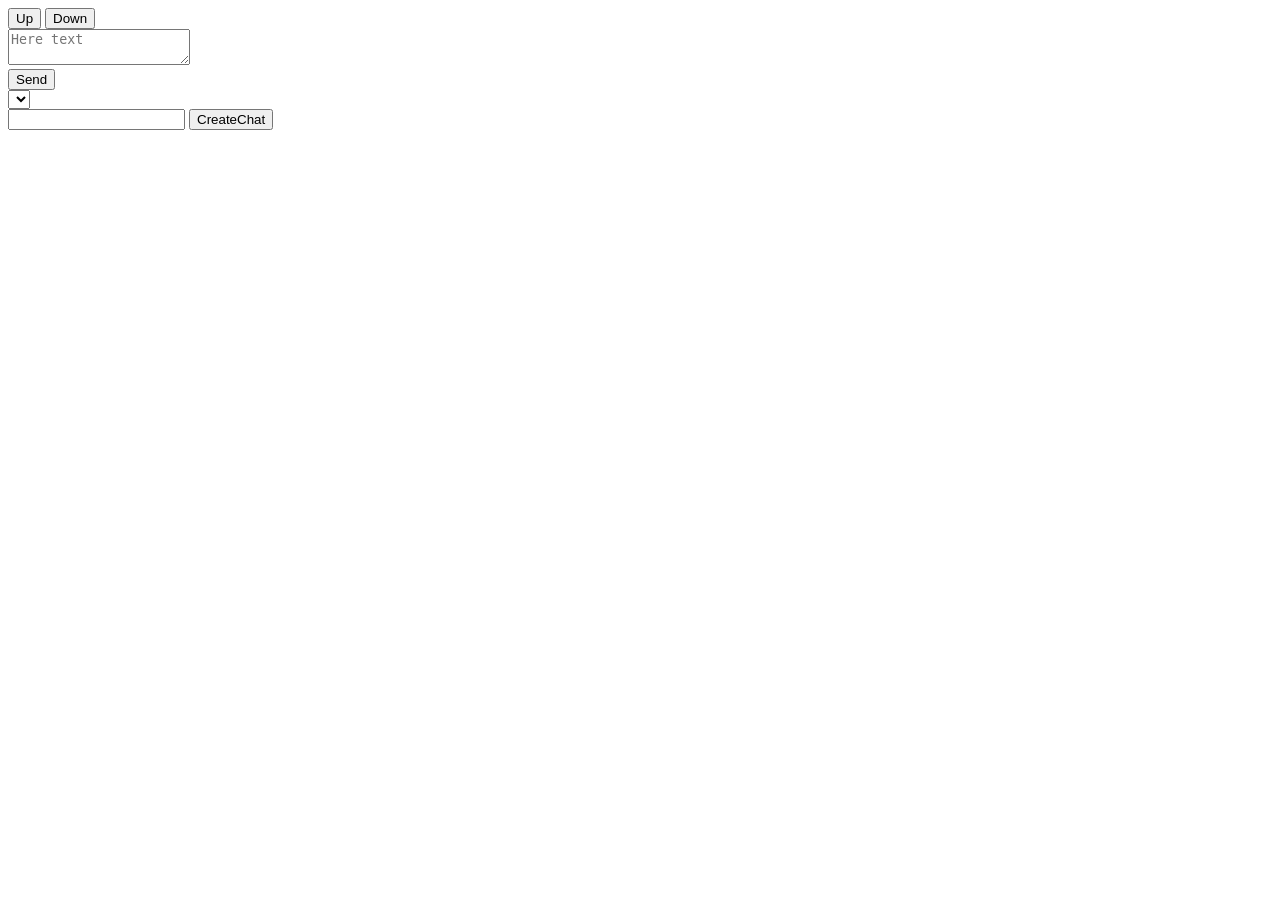
==== frontend/messenger/index.html @ 5aaeeb13 "Added full chats" ====
<!DOCTYPE html>
<html>
<head>
	<meta charset="utf-8">
	<title>AlgMsg | v0.1.0 HackerBuilds</title>
</head>
<body>
	<div>
		<button id="up">Up</button>
		<button id="down">Down</button>
		<br>
		<div id="answer"></div>
		<textarea id="message" placeholder="Here text"></textarea><br>
		<button id="send">Send</button>
		<br>
		<select id="chats">
			<!-- <option value="0">Chat0</option> -->
			<!-- <option value="1">Chat1</option> -->
			<!-- <option value="2">Chat2</option> -->
		</select>
		<br>
		<input type="text" name="chatname" id="chatname">
		<button id="createchat">CreateChat</button>
	</div>
	<script type="text/javascript" src="main.js"></script>
</body>
</html>
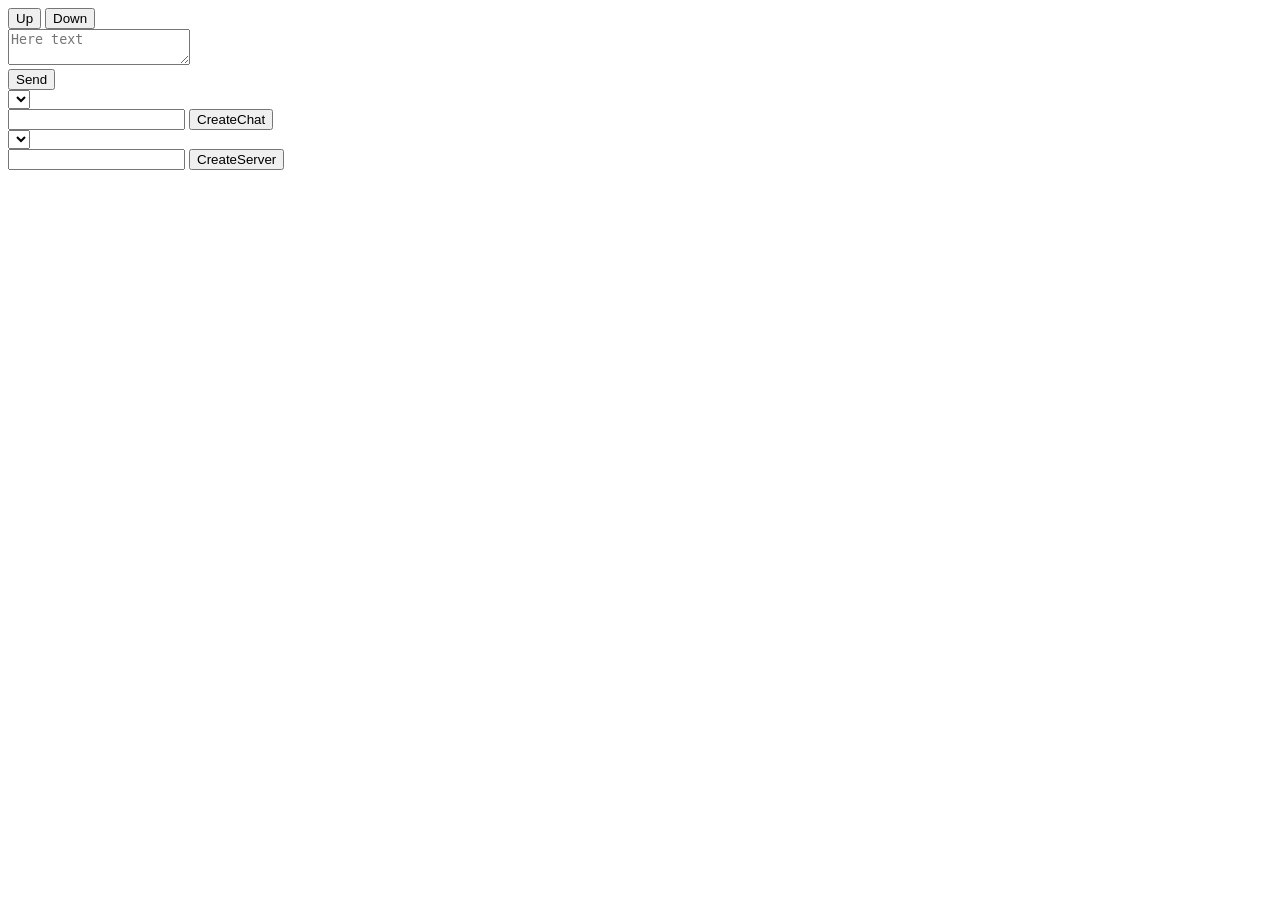
==== commit 5d0f464e: "Added full servers" ====
--- a/frontend/messenger/index.html
+++ b/frontend/messenger/index.html
@@ -2,7 +2,7 @@
 <html>
 <head>
 	<meta charset="utf-8">
-	<title>AlgMsg | v0.1.0 HackerBuilds</title>
+	<title>AlgMsg | v0.2.0 HackerBuilds</title>
 </head>
 <body>
 	<div>
@@ -20,7 +20,15 @@
 		</select>
 		<br>
 		<input type="text" name="chatname" id="chatname">
-		<button id="createchat">CreateChat</button>
+		<button id="createchat">CreateChat</button><br>
+		<select id="servers">
+			<!-- <option value="0">Chat0</option> -->
+			<!-- <option value="1">Chat1</option> -->
+			<!-- <option value="2">Chat2</option> -->
+		</select>
+		<br>
+		<input type="text" name="servname" id="servname">
+		<button id="createserver">CreateServer</button><br>
 	</div>
 	<script type="text/javascript" src="main.js"></script>
 </body>
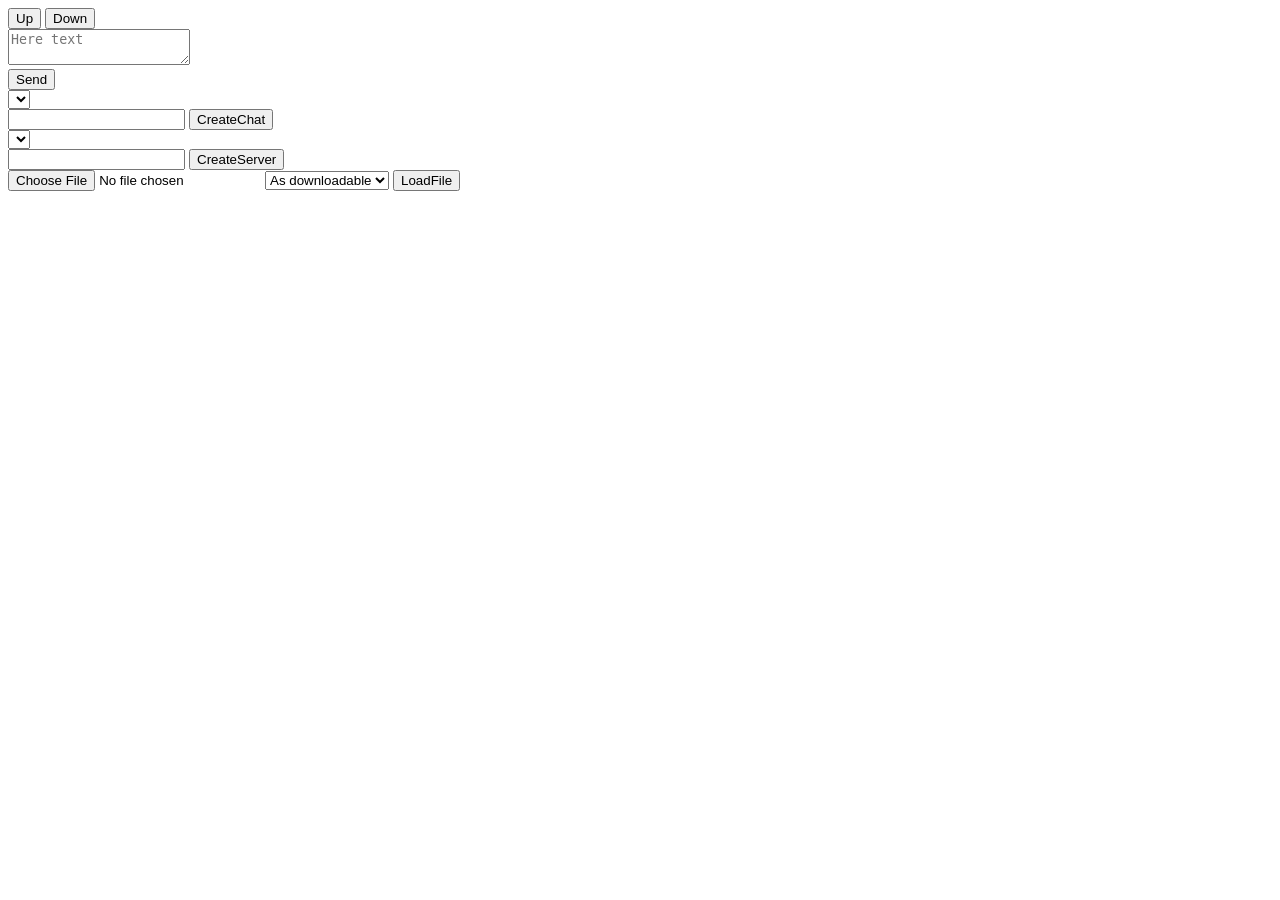
==== commit eb424b19: "Added file sending support" ====
--- a/frontend/messenger/index.html
+++ b/frontend/messenger/index.html
@@ -30,6 +30,15 @@
 		<input type="text" name="servname" id="servname">
 		<button id="createserver">CreateServer</button><br>
 	</div>
+	<input type="file" name="file" id="fila">
+	<select id="filetype">
+		<option value="down">As downloadable</option>
+		<option value="img">As image</option>
+		<option value="msc">As music</option>
+		<option value="vid">As video</option>
+	</select>
+	<button id="loadfilebut">LoadFile</button>
+	<pre id="fileout"></pre>
 	<script type="text/javascript" src="main.js"></script>
 </body>
 </html>
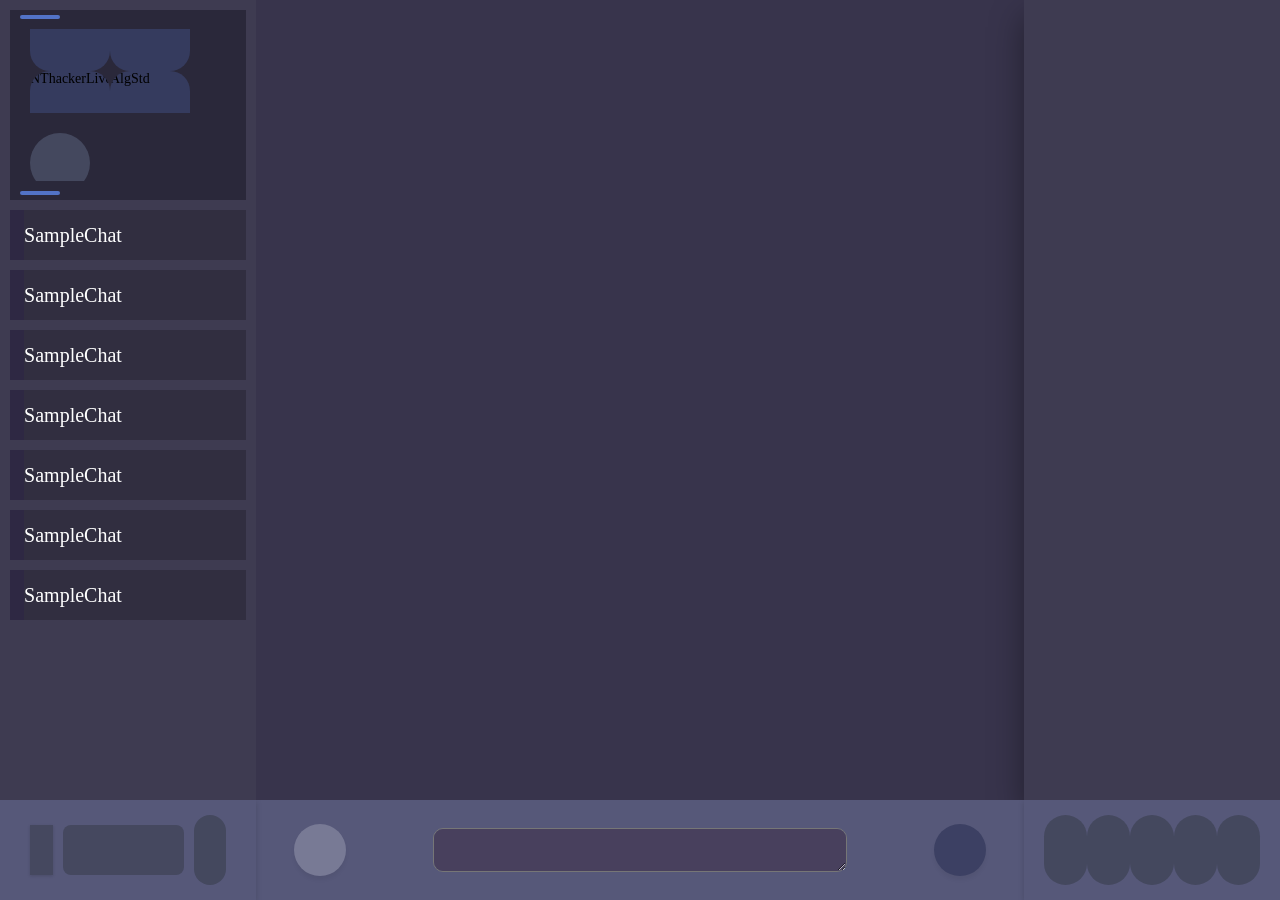
==== commit 910ad168: "DesignTest raise 1" ====
--- a/frontend/messenger/index.html
+++ b/frontend/messenger/index.html
@@ -2,9 +2,152 @@
 <html>
 <head>
 	<meta charset="utf-8">
-	<title>AlgMsg | v0.2.0 HackerBuilds</title>
+	<title>AlgMsg | v0.3.0 HackerBuilds</title>
+	<link href="../main.css" rel="stylesheet">
 </head>
 <body>
+	<div class="cont">
+		<div class="desktop">
+			<div class="left-panel">
+				<div class="servers-panel">
+					<div class="v23_26">
+						
+					</div>
+					<div class="servers">
+						<div class="v21_2">
+							LocalServ
+						</div>
+						<div class="v21_2">
+							First
+						</div>
+						<div class="v21_2">
+							Second
+						</div>
+						<div class="v21_2">
+							Third
+						</div>
+						<div class="v21_2">
+							NThackerLive
+						</div>
+						<div class="v21_2">
+							AlgStd
+						</div>
+						<div class="v21_2">
+							TheAngleCommunity
+						</div>
+					</div>
+					<div class="friends">
+						<div class="v22_18">
+
+						</div>
+					</div>
+					<div class="v23_27">
+
+					</div>
+				</div>
+				<div class="chats">
+					<div class="chat-item">
+						<div class="chat-left">
+
+						</div>
+						<div class="chat-name">SampleChat</div>
+					</div>
+					<div class="chat-item">
+						<div class="chat-left">
+
+						</div>
+						<div class="chat-name">SampleChat</div>
+					</div>
+					<div class="chat-item">
+						<div class="chat-left">
+
+						</div>
+						<div class="chat-name">SampleChat</div>
+					</div>
+					<div class="chat-item">
+						<div class="chat-left">
+
+						</div>
+						<div class="chat-name">SampleChat</div>
+					</div>
+					<div class="chat-item">
+						<div class="chat-left">
+
+						</div>
+						<div class="chat-name">SampleChat</div>
+					</div>
+					<div class="chat-item">
+						<div class="chat-left">
+
+						</div>
+						<div class="chat-name">SampleChat</div>
+					</div>
+					<div class="chat-item">
+						<div class="chat-left">
+
+						</div>
+						<div class="chat-name">SampleChat</div>
+					</div>
+				</div>
+			</div>
+			<div class="background-panel">
+				<div class="answer-panel">
+				
+				</div>
+			</div>
+			<div class="right-panel">
+				
+			</div>
+		</div>
+		<div class="message-send">
+			<div class="profile-left">
+				<div class="v28_67">
+
+				</div>
+				<div class="v33_4">
+
+				</div>
+				<div class="v33_2">
+
+				</div>
+			</div>
+			<div class="message-bar">
+				<div class="v8_4">
+
+				</div>
+				<textarea class="v33_11 input-panel"></textarea>
+				<div class="button">
+
+				</div>
+			</div>
+			<div class="message-right-panel">
+				<div class="v32_4">
+
+				</div>
+				<div class="v32_6">
+
+				</div>
+				<div class="v32_8">
+
+				</div>
+				<div class="v32_10">
+
+				</div>
+				<div class="v32_12">
+
+				</div>
+			</div>
+		</div>
+	</div>
+
+
+
+
+
+
+
+
+	<!-- 
 	<div>
 		<button id="up">Up</button>
 		<button id="down">Down</button>
@@ -14,17 +157,12 @@
 		<button id="send">Send</button>
 		<br>
 		<select id="chats">
-			<!-- <option value="0">Chat0</option> -->
-			<!-- <option value="1">Chat1</option> -->
-			<!-- <option value="2">Chat2</option> -->
 		</select>
 		<br>
 		<input type="text" name="chatname" id="chatname">
 		<button id="createchat">CreateChat</button><br>
 		<select id="servers">
-			<!-- <option value="0">Chat0</option> -->
-			<!-- <option value="1">Chat1</option> -->
-			<!-- <option value="2">Chat2</option> -->
+			<option value="2">Chat2</option>
 		</select>
 		<br>
 		<input type="text" name="servname" id="servname">
@@ -39,6 +177,9 @@
 	</select>
 	<button id="loadfilebut">LoadFile</button>
 	<pre id="fileout"></pre>
-	<script type="text/javascript" src="main.js"></script>
+	<script type="text/javascript" src="../markdown.js"></script>
+	<script type="text/javascript" src="../cookie.js"></script>
+	<script type="text/javascript" src="main.js"></script> 
+	-->
 </body>
 </html>
--- a/frontend/main.css
+++ b/frontend/main.css
@@ -0,0 +1,656 @@
+* {
+  box-sizing: border-box;
+  /*margin: 0px !important;*/
+  position: static !important;
+}
+html, body {
+  font-size: 14px;
+  height: 100% !important;
+  margin: 0px;
+}
+.cont {
+  width: 100%;
+  height: 100% !important;
+  background: rgba(62,59,80,1);
+  opacity: 1;
+  position: absolute;
+  top: 0px;
+  left: 0px;
+  overflow: hidden;
+}
+.desktop {
+  width: 100%;
+  height: calc(100% - 100px);
+  background: url("../images/v15_2.png");
+  background-repeat: no-repeat;
+  background-position: center center;
+  background-size: cover;
+  opacity: 1;
+  overflow: hidden;
+
+  display: flex;
+  flex-direction: row;
+  flex-wrap: nowrap;
+
+}
+.background-panel {
+  width: 60%;
+  height: 100% !important;
+  background: rgba(56,52,76,1);
+  padding: 10px 10px;
+  /*margin: 10px;*/
+  opacity: 1;
+  position: absolute;
+  top: 0px;
+  left: 0px;
+  overflow-y: scroll;
+}
+.right-panel {
+  width: 20%;
+  height: 100% !important;
+  background: rgba(62,59,81,1);
+  opacity: 1;
+  position: absolute;
+  top: 0px;
+  right: 0px;
+  box-shadow: 0px 16px 32px rgba(0.0470588244497776, 0.0470588244497776, 0.05098039284348488, 0.4000000059604645);
+  overflow: hidden;
+}
+.left-panel {
+  width: 20%;
+  height: 100% !important;
+  background: rgba(62,59,81,1);
+  /*margin: 10px;*/
+  opacity: 1;
+  position: absolute;
+  top: 0px;
+  left: 0px;
+  box-shadow: 0px 16px 32px rgba(0.0470588244497776, 0.0470588244497776, 0.05098039284348488, 0.4000000059604645);
+  overflow: hidden;
+}
+
+.answer-panel {
+  width: 100%;
+  color: white;
+  font-family: "Segoe UI";
+  font-size: 30px;
+  height: 100%;
+}
+
+.servers-panel {
+  width: calc(100% - 20px);
+  height: 190px;
+  background: rgba(42,40,58,1);
+  padding: 5px 10px;
+  margin: 10px;
+  opacity: 1;
+  position: relative;
+  top: 0px;
+  left: 0px;
+  overflow: hidden;
+  display: flex;
+  flex-direction: column;
+}
+.v23_26 {
+  width: 40px;
+  height: 5px;
+  background: rgba(82,115,199,1);
+  opacity: 1;
+  position: absolute;
+  top: 5px;
+  left: 10px;
+  border-top-left-radius: 2px;
+  border-top-right-radius: 2px;
+  border-bottom-left-radius: 2px;
+  border-bottom-right-radius: 2px;
+  overflow: hidden;
+}
+.servers {
+  min-width: calc(100% - 20px);
+  height: 105px;
+  background: url("../images/v21_11.png");
+  background-repeat: no-repeat;
+  background-position: center center;
+  background-size: cover;
+  margin: 10px;
+  opacity: 1;
+  display: flex;
+  flex-direction: row;
+  align-content: center;
+  align-items: center;
+  overflow-x: scroll;
+  overflow-y: hidden;
+  flex-wrap: wrap;
+  flex-grow: inherit;
+  flex-basis: inherit;
+
+}
+.v21_2 {
+  width: 80px;
+  height: 80px;
+  background: rgba(53,59,94,1);
+  opacity: 1;
+  position: relative;
+  top: 0px;
+  left: 0px;
+  border-top-left-radius: 20px;
+  border-top-right-radius: 20px;
+  border-bottom-left-radius: 20px;
+  border-bottom-right-radius: 20px;
+  overflow: hidden;
+}
+.v21_3 {
+  width: 80px;
+  height: 80px;
+  background: rgba(53,59,94,1);
+  opacity: 1;
+  position: absolute;
+  top: 0px;
+  left: 64px;
+  border-top-left-radius: 20px;
+  border-top-right-radius: 20px;
+  border-bottom-left-radius: 20px;
+  border-bottom-right-radius: 20px;
+  overflow: hidden;
+}
+.v21_5 {
+  width: 80px;
+  height: 80px;
+  background: rgba(53,59,94,1);
+  opacity: 1;
+  position: absolute;
+  top: 0px;
+  left: 26px;
+  border-top-left-radius: 20px;
+  border-top-right-radius: 20px;
+  border-bottom-left-radius: 20px;
+  border-bottom-right-radius: 20px;
+  overflow: hidden;
+}
+.v21_7 {
+  width: 80px;
+  height: 80px;
+  background: rgba(53,59,94,1);
+  opacity: 1;
+  position: absolute;
+  top: 0px;
+  left: 116px;
+  border-top-left-radius: 20px;
+  border-top-right-radius: 20px;
+  border-bottom-left-radius: 20px;
+  border-bottom-right-radius: 20px;
+  overflow: hidden;
+}
+.v21_9 {
+  width: 80px;
+  height: 80px;
+  background: rgba(53,59,94,1);
+  opacity: 1;
+  position: absolute;
+  top: 0px;
+  left: 206px;
+  border-top-left-radius: 20px;
+  border-top-right-radius: 20px;
+  border-bottom-left-radius: 20px;
+  border-bottom-right-radius: 20px;
+  overflow: hidden;
+}
+.friends {
+  width: calc(100% - 20px);
+  height: 60px;
+  background: url("../images/v22_17.png");
+  background-repeat: no-repeat;
+  background-position: center center;
+  background-size: cover;
+  margin: 10px;
+  opacity: 1;
+  position: absolute;
+  top: 110px;
+  left: 10px;
+  overflow: hidden;
+}
+.v22_18 {
+  width: 60px;
+  height: 60px;
+  background: rgba(68,72,94,1);
+  opacity: 1;
+  position: relative;
+  top: 0px;
+  left: 0px;
+  border-top-left-radius: 30px;
+  border-top-right-radius: 30px;
+  border-bottom-left-radius: 30px;
+  border-bottom-right-radius: 30px;
+  overflow: hidden;
+}
+.v22_19 {
+  width: 60px;
+  height: 60px;
+  background: rgba(68,72,94,1);
+  opacity: 1;
+  position: absolute;
+  top: 0px;
+  left: 70px;
+  border-top-left-radius: 30px;
+  border-top-right-radius: 30px;
+  border-bottom-left-radius: 30px;
+  border-bottom-right-radius: 30px;
+  overflow: hidden;
+}
+.v22_20 {
+  width: 60px;
+  height: 60px;
+  background: rgba(68,72,94,1);
+  opacity: 1;
+  position: absolute;
+  top: 0px;
+  left: 14px;
+  border-top-left-radius: 30px;
+  border-top-right-radius: 30px;
+  border-bottom-left-radius: 30px;
+  border-bottom-right-radius: 30px;
+  overflow: hidden;
+}
+.v22_21 {
+  width: 60px;
+  height: 60px;
+  background: rgba(68,72,94,1);
+  opacity: 1;
+  position: absolute;
+  top: 0px;
+  left: 56px;
+  border-top-left-radius: 30px;
+  border-top-right-radius: 30px;
+  border-bottom-left-radius: 30px;
+  border-bottom-right-radius: 30px;
+  overflow: hidden;
+}
+.v22_22 {
+  width: 60px;
+  height: 60px;
+  background: rgba(68,72,94,1);
+  opacity: 1;
+  position: absolute;
+  top: 0px;
+  left: 126px;
+  border-top-left-radius: 30px;
+  border-top-right-radius: 30px;
+  border-bottom-left-radius: 30px;
+  border-bottom-right-radius: 30px;
+  overflow: hidden;
+}
+.v23_24 {
+  width: 60px;
+  height: 60px;
+  background: rgba(68,72,94,1);
+  opacity: 1;
+  position: absolute;
+  top: 0px;
+  left: 196px;
+  border-top-left-radius: 30px;
+  border-top-right-radius: 30px;
+  border-bottom-left-radius: 30px;
+  border-bottom-right-radius: 30px;
+  overflow: hidden;
+}
+.v27_52 {
+  width: 60px;
+  height: 60px;
+  background: rgba(68,72,94,1);
+  opacity: 1;
+  position: absolute;
+  top: 0px;
+  left: 266px;
+  border-top-left-radius: 30px;
+  border-top-right-radius: 30px;
+  border-bottom-left-radius: 30px;
+  border-bottom-right-radius: 30px;
+  overflow: hidden;
+}
+.v23_27 {
+  width: 40px;
+  height: 5px;
+  background: rgba(82,115,199,1);
+  opacity: 1;
+  position: absolute;
+  top: 180px;
+  left: 10px;
+  border-top-left-radius: 2px;
+  border-top-right-radius: 2px;
+  border-bottom-left-radius: 2px;
+  border-bottom-right-radius: 2px;
+  overflow: hidden;
+}
+.chat-item {
+  width: calc(100% - 20px);
+  height: 50px;
+  background: rgba(49,46,64,1);
+  margin: 10px;
+  opacity: 1;
+  overflow: hidden;
+  color: white;
+  display: flex;
+  flex-direction: row;
+}
+
+.chat-name {
+  display: flex;
+  justify-content: flex-start;
+  align-items: center;
+  align-content: center;
+  width: 100%;
+  font-size: 20px;
+}
+
+.chat-left {
+  width: 15px;
+  height: 50px;
+  background: rgba(46,40,67,1);
+  opacity: 1;
+  position: absolute;
+  top: 0px;
+  left: 0px;
+  overflow: hidden;
+}
+.v25_30 {
+  width: 450px;
+  height: 50px;
+  background: rgba(49,46,64,1);
+  opacity: 1;
+  position: absolute;
+  top: 260px;
+  left: 0px;
+  overflow: hidden;
+}
+.v26_41 {
+  width: 15px;
+  height: 50px;
+  background: rgba(46,40,67,1);
+  opacity: 1;
+  position: absolute;
+  top: 0px;
+  left: 0px;
+  overflow: hidden;
+}
+.v25_32 {
+  width: 450px;
+  height: 50px;
+  background: rgba(49,46,64,1);
+  opacity: 1;
+  position: absolute;
+  top: 320px;
+  left: 0px;
+  overflow: hidden;
+}
+.v26_43 {
+  width: 15px;
+  height: 50px;
+  background: rgba(46,40,67,1);
+  opacity: 1;
+  position: absolute;
+  top: 0px;
+  left: 0px;
+  overflow: hidden;
+}
+.v25_34 {
+  width: 450px;
+  height: 50px;
+  background: rgba(49,46,64,1);
+  opacity: 1;
+  position: absolute;
+  top: 380px;
+  left: 0px;
+  overflow: hidden;
+}
+.v26_45 {
+  width: 15px;
+  height: 50px;
+  background: rgba(46,40,67,1);
+  opacity: 1;
+  position: absolute;
+  top: 0px;
+  left: 0px;
+  overflow: hidden;
+}
+.v25_36 {
+  width: 450px;
+  height: 50px;
+  background: rgba(49,46,64,1);
+  opacity: 1;
+  position: absolute;
+  top: 440px;
+  left: 0px;
+  overflow: hidden;
+}
+.v26_47 {
+  width: 15px;
+  height: 50px;
+  background: rgba(46,40,67,1);
+  opacity: 1;
+  position: absolute;
+  top: 0px;
+  left: 0px;
+  overflow: hidden;
+}
+.message-send {
+  width: 100%;
+  height: 100px;
+  background: rgba(86,88,121,1);
+  /*margin: 20px;*/
+  opacity: 1;
+  overflow: hidden;
+  display: flex;
+  flex-direction: row;
+}
+.profile-left {
+  width: 20%;
+  height: 100px;
+  background: rgba(86,88,121,1);
+  padding: 10px 30px;
+  /*margin: 20px;*/
+  opacity: 1;
+  position: absolute;
+  top: 0px;
+  left: 0px;
+  box-shadow: 0px 2px 6px rgba(0, 0, 0, 0.15000000596046448);
+  overflow: hidden;
+  display: flex;
+  flex-direction: row;
+  justify-content: space-around;
+  align-content: center;
+  align-items: center;
+}
+.v28_67 {
+  width: 50px;
+  height: 50px;
+  background: rgba(69,72,95,1);
+  opacity: 1;
+  position: absolute;
+  top: 25px;
+  left: 30px;
+  box-shadow: 0px 1px 3px rgba(0, 0, 0, 0.15000000596046448);
+}
+.v33_4 {
+  width: 240px;
+  height: 50px;
+  background: rgba(69,72,95,1);
+  padding: 10px 10px;
+  margin: 10px;
+  opacity: 1;
+  position: absolute;
+  top: 25px;
+  left: 100px;
+  border-top-left-radius: 8px;
+  border-top-right-radius: 8px;
+  border-bottom-left-radius: 8px;
+  border-bottom-right-radius: 8px;
+  overflow: hidden;
+}
+.v33_2 {
+  width: 70px;
+  height: 70px;
+  background: rgba(68,72,94,1);
+  opacity: 1;
+  position: absolute;
+  top: 15px;
+  left: 360px;
+  border-top-left-radius: 25px;
+  border-top-right-radius: 25px;
+  border-bottom-left-radius: 25px;
+  border-bottom-right-radius: 25px;
+  overflow: hidden;
+}
+.message-bar {
+  width: 60%;
+  height: 100px;
+  background: url("../images/v8_3.png");
+  background-repeat: no-repeat;
+  background-position: center center;
+  background-size: cover;
+  padding: 24px 0px;
+  /*margin: 35px;*/
+  opacity: 1;
+  position: absolute;
+  top: 0px;
+  left: 470px;
+  overflow: hidden;
+  display: flex;
+  flex-direction: row;
+  justify-content: space-around;
+  align-items: center;
+  align-content: center;
+}
+.v8_4 {
+  width: 52px;
+  height: 52px;
+  background: rgba(120,122,149,1);
+  opacity: 1;
+  position: absolute;
+  top: 24px;
+  left: 0px;
+  border-radius: 50%;
+  box-shadow: 0px 4px 4px rgba(0.0470588244497776, 0.0470588244497776, 0.05098039284348488, 0.05000000074505806);
+}
+.input-panel {
+  width: calc(85% - 87px - 52px - 100px);
+  height: 44px;
+  background: rgba(72,64,93,1);
+  padding: 10px 20px;
+  margin: 10px;
+  opacity: 1;
+  position: absolute;
+  top: 28px;
+  left: 87px;
+  border-top-left-radius: 10px;
+  border-top-right-radius: 10px;
+  border-bottom-left-radius: 10px;
+  border-bottom-right-radius: 10px;
+  overflow-y: scroll;
+}
+.v33_11 {
+  color: rgba(255,255,255,1);
+  font-family: "Consolas";
+  font-weight: Extra Bold;
+  font-size: 20px;
+  opacity: 1;
+  text-align: left;
+}
+.button {
+  width: 52px;
+  height: 52px;
+  background: rgba(60,64,99,1);
+  opacity: 1;
+  position: absolute;
+  top: 24px;
+  left: calc(95% - 87px - 52px - 100px);
+  border-radius: 50%;
+  box-shadow: 0px 4px 4px rgba(0.0470588244497776, 0.0470588244497776, 0.05098039284348488, 0.05000000074505806);
+}
+.message-right-panel {
+  width: 20%;
+  height: 100px;
+  background: rgba(86,88,121,1);
+  padding: 10px 20px;
+  /*margin: 16px;*/
+  opacity: 1;
+  position: absolute;
+  top: 0px;
+  right: 0px;
+  box-shadow: 0px 2px 6px rgba(0, 0, 0, 0.15000000596046448);
+  overflow: hidden;
+  display: flex;
+  flex-direction: row;
+  justify-content: space-around;
+  align-content: center;
+  align-items: center;
+}
+.v32_4 {
+  width: 70px;
+  height: 70px;
+  background: rgba(68,72,94,1);
+  opacity: 1;
+  position: absolute;
+  top: 15px;
+  left: 20px;
+  border-top-left-radius: 25px;
+  border-top-right-radius: 25px;
+  border-bottom-left-radius: 25px;
+  border-bottom-right-radius: 25px;
+  overflow: hidden;
+}
+.v32_6 {
+  width: 70px;
+  height: 70px;
+  background: rgba(68,72,94,1);
+  opacity: 1;
+  position: absolute;
+  top: 15px;
+  left: 106px;
+  border-top-left-radius: 25px;
+  border-top-right-radius: 25px;
+  border-bottom-left-radius: 25px;
+  border-bottom-right-radius: 25px;
+  overflow: hidden;
+}
+.v32_8 {
+  width: 70px;
+  height: 70px;
+  background: rgba(68,72,94,1);
+  opacity: 1;
+  position: absolute;
+  top: 15px;
+  left: 192px;
+  border-top-left-radius: 25px;
+  border-top-right-radius: 25px;
+  border-bottom-left-radius: 25px;
+  border-bottom-right-radius: 25px;
+  overflow: hidden;
+}
+.v32_10 {
+  width: 70px;
+  height: 70px;
+  background: rgba(68,72,94,1);
+  opacity: 1;
+  position: absolute;
+  top: 15px;
+  left: 278px;
+  border-top-left-radius: 25px;
+  border-top-right-radius: 25px;
+  border-bottom-left-radius: 25px;
+  border-bottom-right-radius: 25px;
+  overflow: hidden;
+}
+.v32_12 {
+  width: 70px;
+  height: 70px;
+  background: rgba(68,72,94,1);
+  opacity: 1;
+  position: absolute;
+  top: 15px;
+  left: 364px;
+  border-top-left-radius: 25px;
+  border-top-right-radius: 25px;
+  border-bottom-left-radius: 25px;
+  border-bottom-right-radius: 25px;
+  overflow: hidden;
+}
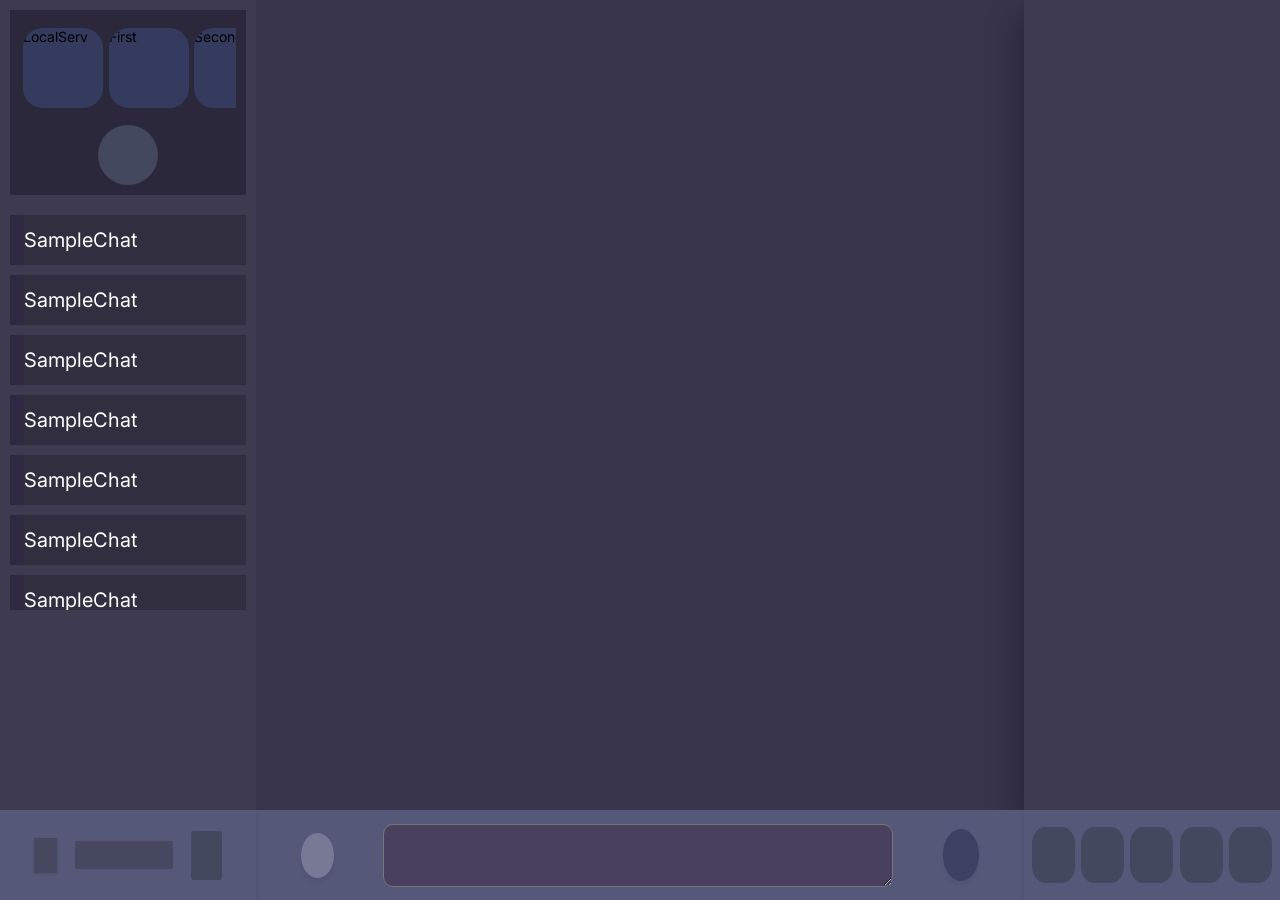
==== commit b723798f: "DesignTest raise 2" ====
--- a/frontend/messenger/index.html
+++ b/frontend/messenger/index.html
@@ -3,6 +3,7 @@
 <head>
 	<meta charset="utf-8">
 	<title>AlgMsg | v0.3.0 HackerBuilds</title>
+	<link href="https://fonts.googleapis.com/css?family=Inter&display=swap" rel="stylesheet">
 	<link href="../main.css" rel="stylesheet">
 </head>
 <body>
@@ -10,40 +11,44 @@
 		<div class="desktop">
 			<div class="left-panel">
 				<div class="servers-panel">
-					<div class="v23_26">
+					<!-- <div class="v23_26"> -->
 						
-					</div>
-					<div class="servers">
-						<div class="v21_2">
-							LocalServ
-						</div>
-						<div class="v21_2">
-							First
-						</div>
-						<div class="v21_2">
-							Second
-						</div>
-						<div class="v21_2">
-							Third
-						</div>
-						<div class="v21_2">
-							NThackerLive
-						</div>
-						<div class="v21_2">
-							AlgStd
-						</div>
-						<div class="v21_2">
-							TheAngleCommunity
+					<!-- </div> -->
+					<div class="servers-header">
+						<div class="servers" style="width: 600px;">
+							<div class="v21_2">
+								LocalServ
+							</div>
+							<div class="v21_2">
+								First
+							</div>
+							<div class="v21_2">
+								Second
+							</div>
+							<div class="v21_2">
+								Third
+							</div>
+							<div class="v21_2">
+								NThackerLive
+							</div>
+							<div class="v21_2">
+								AlgStd
+							</div>
+							<div class="v21_2">
+								TheAngleCommunity
+							</div>
 						</div>
 					</div>
-					<div class="friends">
-						<div class="v22_18">
+					<div class="friends-header">
+						<div class="friends">
+							<div class="v22_18">
 
+							</div>
 						</div>
 					</div>
-					<div class="v23_27">
+					<!-- <div class="v23_27">
 
-					</div>
+					</div> -->
 				</div>
 				<div class="chats">
 					<div class="chat-item">
@@ -124,16 +129,16 @@
 				<div class="v32_4">
 
 				</div>
-				<div class="v32_6">
+				<div class="v32_4">
 
 				</div>
-				<div class="v32_8">
+				<div class="v32_4">
 
 				</div>
-				<div class="v32_10">
+				<div class="v32_4">
 
 				</div>
-				<div class="v32_12">
+				<div class="v32_4">
 
 				</div>
 			</div>
--- a/frontend/main.css
+++ b/frontend/main.css
@@ -2,6 +2,8 @@
   box-sizing: border-box;
   /*margin: 0px !important;*/
   position: static !important;
+  scrollbar-color: rgba(82, 115, 199, 1) rgba(62, 59, 81, 1);
+  font-family: Inter;
 }
 html, body {
   font-size: 14px;
@@ -20,7 +22,7 @@
 }
 .desktop {
   width: 100%;
-  height: calc(100% - 100px);
+  height: 90%;
   background: url("../images/v15_2.png");
   background-repeat: no-repeat;
   background-position: center center;
@@ -79,7 +81,7 @@
 
 .servers-panel {
   width: calc(100% - 20px);
-  height: 190px;
+  height: fit-content;
   background: rgba(42,40,58,1);
   padding: 5px 10px;
   margin: 10px;
@@ -105,25 +107,38 @@
   border-bottom-right-radius: 2px;
   overflow: hidden;
 }
-.servers {
-  min-width: calc(100% - 20px);
-  height: 105px;
+.servers, .friends {
+  /*min-width: calc(100% - 20px);*/
+  /*width: fit-content;*/
   background: url("../images/v21_11.png");
   background-repeat: no-repeat;
   background-position: center center;
   background-size: cover;
-  margin: 10px;
+  /*margin: 10px;*/
+  /*margin-bottom: 80px;*/
   opacity: 1;
   display: flex;
   flex-direction: row;
   align-content: center;
   align-items: center;
-  overflow-x: scroll;
-  overflow-y: hidden;
+  justify-content: space-around;
+  /*overflow-x: scroll;*/
+  overflow: hidden;
   flex-wrap: wrap;
   flex-grow: inherit;
   flex-basis: inherit;
-
+}
+
+.servers {
+  height: 105px;
+}
+.friends {
+  height: 70px;
+}
+
+.servers-header, .friends-header {
+  overflow-x: scroll;
+  overflow-y: hidden;
 }
 .v21_2 {
   width: 80px;
@@ -195,9 +210,9 @@
   border-bottom-right-radius: 20px;
   overflow: hidden;
 }
-.friends {
+/*friends {
   width: calc(100% - 20px);
-  height: 60px;
+  height: 60px 
   background: url("../images/v22_17.png");
   background-repeat: no-repeat;
   background-position: center center;
@@ -208,7 +223,7 @@
   top: 110px;
   left: 10px;
   overflow: hidden;
-}
+}*/
 .v22_18 {
   width: 60px;
   height: 60px;
@@ -321,6 +336,13 @@
   border-bottom-right-radius: 2px;
   overflow: hidden;
 }
+
+.chats {
+  max-height: 50%;
+  overflow-y: scroll;
+  overflow-x: hidden;
+}
+
 .chat-item {
   width: calc(100% - 20px);
   height: 50px;
@@ -434,7 +456,7 @@
 }
 .message-send {
   width: 100%;
-  height: 100px;
+  height: 10%;
   background: rgba(86,88,121,1);
   /*margin: 20px;*/
   opacity: 1;
@@ -444,7 +466,7 @@
 }
 .profile-left {
   width: 20%;
-  height: 100px;
+  height: 100%;
   background: rgba(86,88,121,1);
   padding: 10px 30px;
   /*margin: 20px;*/
@@ -461,8 +483,8 @@
   align-items: center;
 }
 .v28_67 {
-  width: 50px;
-  height: 50px;
+  width: 12%;
+  height: 50%;
   background: rgba(69,72,95,1);
   opacity: 1;
   position: absolute;
@@ -471,8 +493,8 @@
   box-shadow: 0px 1px 3px rgba(0, 0, 0, 0.15000000596046448);
 }
 .v33_4 {
-  width: 240px;
-  height: 50px;
+  width: 50%;
+  height: 40%;
   background: rgba(69,72,95,1);
   padding: 10px 10px;
   margin: 10px;
@@ -480,34 +502,29 @@
   position: absolute;
   top: 25px;
   left: 100px;
-  border-top-left-radius: 8px;
-  border-top-right-radius: 8px;
-  border-bottom-left-radius: 8px;
-  border-bottom-right-radius: 8px;
+  border-radius: 4%;
   overflow: hidden;
 }
 .v33_2 {
-  width: 70px;
-  height: 70px;
+  width: 16%;
+  height: 70%;
   background: rgba(68,72,94,1);
   opacity: 1;
   position: absolute;
   top: 15px;
   left: 360px;
-  border-top-left-radius: 25px;
-  border-top-right-radius: 25px;
-  border-bottom-left-radius: 25px;
-  border-bottom-right-radius: 25px;
+  border-radius: 8%;
   overflow: hidden;
 }
 .message-bar {
   width: 60%;
-  height: 100px;
+  height: 100%;
   background: url("../images/v8_3.png");
   background-repeat: no-repeat;
   background-position: center center;
   background-size: cover;
-  padding: 24px 0px;
+  padding-left: 20px;
+  padding-right: 20px;
   /*margin: 35px;*/
   opacity: 1;
   position: absolute;
@@ -521,8 +538,8 @@
   align-content: center;
 }
 .v8_4 {
-  width: 52px;
-  height: 52px;
+  width: 4.5%;
+  height: 50%;
   background: rgba(120,122,149,1);
   opacity: 1;
   position: absolute;
@@ -532,11 +549,11 @@
   box-shadow: 0px 4px 4px rgba(0.0470588244497776, 0.0470588244497776, 0.05098039284348488, 0.05000000074505806);
 }
 .input-panel {
-  width: calc(85% - 87px - 52px - 100px);
-  height: 44px;
+  width: 70%;
+  height: 70%;
   background: rgba(72,64,93,1);
-  padding: 10px 20px;
-  margin: 10px;
+  padding: 10px;
+  /*margin: 10px;*/
   opacity: 1;
   position: absolute;
   top: 28px;
@@ -546,18 +563,19 @@
   border-bottom-left-radius: 10px;
   border-bottom-right-radius: 10px;
   overflow-y: scroll;
+  font-size: 5vw;
 }
 .v33_11 {
   color: rgba(255,255,255,1);
-  font-family: "Consolas";
+  font-family: Inter;
   font-weight: Extra Bold;
   font-size: 20px;
   opacity: 1;
   text-align: left;
 }
 .button {
-  width: 52px;
-  height: 52px;
+  width: 5%;
+  height: 57.5%;
   background: rgba(60,64,99,1);
   opacity: 1;
   position: absolute;
@@ -568,10 +586,11 @@
 }
 .message-right-panel {
   width: 20%;
-  height: 100px;
+  height: 100%;
   background: rgba(86,88,121,1);
-  padding: 10px 20px;
+  /*padding: 10px 20px;*/
   /*margin: 16px;*/
+  padding: 5px;
   opacity: 1;
   position: absolute;
   top: 0px;
@@ -583,19 +602,21 @@
   justify-content: space-around;
   align-content: center;
   align-items: center;
+  flex-wrap: wrap;
 }
 .v32_4 {
-  width: 70px;
-  height: 70px;
+  width: 17.5%;
+  height: 70%;
   background: rgba(68,72,94,1);
   opacity: 1;
   position: absolute;
   top: 15px;
   left: 20px;
-  border-top-left-radius: 25px;
+  border-radius: 30%;
+  /*border-top-left-radius: 25px;
   border-top-right-radius: 25px;
   border-bottom-left-radius: 25px;
-  border-bottom-right-radius: 25px;
+  border-bottom-right-radius: 25px;*/
   overflow: hidden;
 }
 .v32_6 {
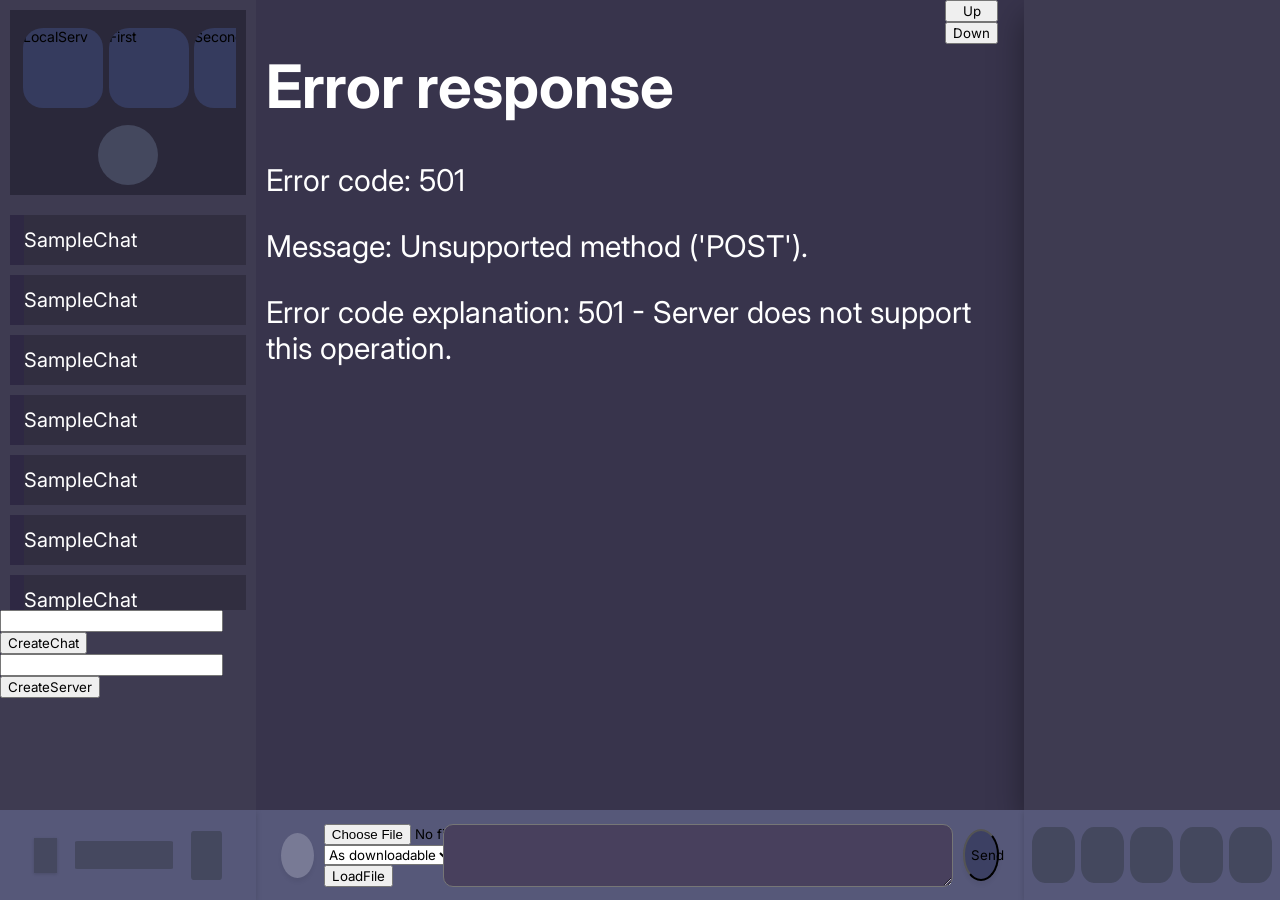
==== commit 07d4402e: "DesignTest raise 3 - done" ====
--- a/frontend/messenger/index.html
+++ b/frontend/messenger/index.html
@@ -15,26 +15,26 @@
 						
 					<!-- </div> -->
 					<div class="servers-header">
-						<div class="servers" style="width: 600px;">
-							<div class="v21_2">
+						<div class="servers" id="serverlist" style="width: 600px;">
+							<div class="server-item">
 								LocalServ
 							</div>
-							<div class="v21_2">
+							<div class="server-item">
 								First
 							</div>
-							<div class="v21_2">
+							<div class="server-item">
 								Second
 							</div>
-							<div class="v21_2">
+							<div class="server-item">
 								Third
 							</div>
-							<div class="v21_2">
+							<div class="server-item">
 								NThackerLive
 							</div>
-							<div class="v21_2">
+							<div class="server-item">
 								AlgStd
 							</div>
-							<div class="v21_2">
+							<div class="server-item">
 								TheAngleCommunity
 							</div>
 						</div>
@@ -50,13 +50,9 @@
 
 					</div> -->
 				</div>
-				<div class="chats">
-					<div class="chat-item">
-						<div class="chat-left">
-
-						</div>
-						<div class="chat-name">SampleChat</div>
-					</div>
+				<div class="chats" id="chatlist">
+					<div class="chat-item"><div class="chat-left"></div><div class="chat-name">SampleChat</div></div>
+					
 					<div class="chat-item">
 						<div class="chat-left">
 
@@ -94,10 +90,22 @@
 						<div class="chat-name">SampleChat</div>
 					</div>
 				</div>
+				<div class="chatadder">
+					<input type="text" name="chatname" id="chatname"><br>
+					<button id="createchat">CreateChat</button>
+				</div>
+				<div class="serveradder">
+					<input type="text" name="servname" id="servname"><br>
+					<button id="createserver">CreateServer</button>
+				</div>
 			</div>
 			<div class="background-panel">
-				<div class="answer-panel">
+				<div class="answer-panel" id="answer">
 				
+				</div>
+				<div class="controller">
+					<button id="up">Up</button>
+					<button id="down">Down</button>
 				</div>
 			</div>
 			<div class="right-panel">
@@ -117,13 +125,21 @@
 				</div>
 			</div>
 			<div class="message-bar">
-				<div class="v8_4">
-
+				<div class="v8_4"></div>
+				<div class="fileworker">
+					<input type="file" name="file" id="fila">
+					<select id="filetype">
+						<option value="down">As downloadable</option>
+						<option value="img">As image</option>
+						<option value="msc">As music</option>
+						<option value="vid">As video</option>
+					</select>
+					<button id="loadfilebut">LoadFile</button>
 				</div>
-				<textarea class="v33_11 input-panel"></textarea>
-				<div class="button">
-
-				</div>
+				<textarea class="v33_11 input-panel" id="message"></textarea>
+				<button type="button" class="button" id="send">
+					Send
+				</button>
 			</div>
 			<div class="message-right-panel">
 				<div class="v32_4">
@@ -144,47 +160,11 @@
 			</div>
 		</div>
 	</div>
-
-
-
-
-
-
-
-
-	<!-- 
-	<div>
-		<button id="up">Up</button>
-		<button id="down">Down</button>
-		<br>
-		<div id="answer"></div>
-		<textarea id="message" placeholder="Here text"></textarea><br>
-		<button id="send">Send</button>
-		<br>
-		<select id="chats">
-		</select>
-		<br>
-		<input type="text" name="chatname" id="chatname">
-		<button id="createchat">CreateChat</button><br>
-		<select id="servers">
-			<option value="2">Chat2</option>
-		</select>
-		<br>
-		<input type="text" name="servname" id="servname">
-		<button id="createserver">CreateServer</button><br>
-	</div>
-	<input type="file" name="file" id="fila">
-	<select id="filetype">
-		<option value="down">As downloadable</option>
-		<option value="img">As image</option>
-		<option value="msc">As music</option>
-		<option value="vid">As video</option>
-	</select>
-	<button id="loadfilebut">LoadFile</button>
-	<pre id="fileout"></pre>
+	
 	<script type="text/javascript" src="../markdown.js"></script>
 	<script type="text/javascript" src="../cookie.js"></script>
 	<script type="text/javascript" src="main.js"></script> 
-	-->
+
+
 </body>
 </html>
--- a/frontend/main.css
+++ b/frontend/main.css
@@ -1,7 +1,7 @@
 * {
   box-sizing: border-box;
   /*margin: 0px !important;*/
-  position: static !important;
+  /*position: static !important;*/
   scrollbar-color: rgba(82, 115, 199, 1) rgba(62, 59, 81, 1);
   font-family: Inter;
 }
@@ -15,7 +15,6 @@
   height: 100% !important;
   background: rgba(62,59,80,1);
   opacity: 1;
-  position: absolute;
   top: 0px;
   left: 0px;
   overflow: hidden;
@@ -42,7 +41,6 @@
   padding: 10px 10px;
   /*margin: 10px;*/
   opacity: 1;
-  position: absolute;
   top: 0px;
   left: 0px;
   overflow-y: scroll;
@@ -52,7 +50,6 @@
   height: 100% !important;
   background: rgba(62,59,81,1);
   opacity: 1;
-  position: absolute;
   top: 0px;
   right: 0px;
   box-shadow: 0px 16px 32px rgba(0.0470588244497776, 0.0470588244497776, 0.05098039284348488, 0.4000000059604645);
@@ -64,7 +61,6 @@
   background: rgba(62,59,81,1);
   /*margin: 10px;*/
   opacity: 1;
-  position: absolute;
   top: 0px;
   left: 0px;
   box-shadow: 0px 16px 32px rgba(0.0470588244497776, 0.0470588244497776, 0.05098039284348488, 0.4000000059604645);
@@ -86,7 +82,6 @@
   padding: 5px 10px;
   margin: 10px;
   opacity: 1;
-  position: relative;
   top: 0px;
   left: 0px;
   overflow: hidden;
@@ -98,7 +93,6 @@
   height: 5px;
   background: rgba(82,115,199,1);
   opacity: 1;
-  position: absolute;
   top: 5px;
   left: 10px;
   border-top-left-radius: 2px;
@@ -140,12 +134,11 @@
   overflow-x: scroll;
   overflow-y: hidden;
 }
-.v21_2 {
+.server-item {
   width: 80px;
   height: 80px;
   background: rgba(53,59,94,1);
   opacity: 1;
-  position: relative;
   top: 0px;
   left: 0px;
   border-top-left-radius: 20px;
@@ -159,7 +152,6 @@
   height: 80px;
   background: rgba(53,59,94,1);
   opacity: 1;
-  position: absolute;
   top: 0px;
   left: 64px;
   border-top-left-radius: 20px;
@@ -173,7 +165,6 @@
   height: 80px;
   background: rgba(53,59,94,1);
   opacity: 1;
-  position: absolute;
   top: 0px;
   left: 26px;
   border-top-left-radius: 20px;
@@ -187,7 +178,6 @@
   height: 80px;
   background: rgba(53,59,94,1);
   opacity: 1;
-  position: absolute;
   top: 0px;
   left: 116px;
   border-top-left-radius: 20px;
@@ -201,7 +191,6 @@
   height: 80px;
   background: rgba(53,59,94,1);
   opacity: 1;
-  position: absolute;
   top: 0px;
   left: 206px;
   border-top-left-radius: 20px;
@@ -219,7 +208,6 @@
   background-size: cover;
   margin: 10px;
   opacity: 1;
-  position: absolute;
   top: 110px;
   left: 10px;
   overflow: hidden;
@@ -229,7 +217,6 @@
   height: 60px;
   background: rgba(68,72,94,1);
   opacity: 1;
-  position: relative;
   top: 0px;
   left: 0px;
   border-top-left-radius: 30px;
@@ -243,7 +230,6 @@
   height: 60px;
   background: rgba(68,72,94,1);
   opacity: 1;
-  position: absolute;
   top: 0px;
   left: 70px;
   border-top-left-radius: 30px;
@@ -257,7 +243,6 @@
   height: 60px;
   background: rgba(68,72,94,1);
   opacity: 1;
-  position: absolute;
   top: 0px;
   left: 14px;
   border-top-left-radius: 30px;
@@ -271,7 +256,6 @@
   height: 60px;
   background: rgba(68,72,94,1);
   opacity: 1;
-  position: absolute;
   top: 0px;
   left: 56px;
   border-top-left-radius: 30px;
@@ -285,7 +269,6 @@
   height: 60px;
   background: rgba(68,72,94,1);
   opacity: 1;
-  position: absolute;
   top: 0px;
   left: 126px;
   border-top-left-radius: 30px;
@@ -299,7 +282,6 @@
   height: 60px;
   background: rgba(68,72,94,1);
   opacity: 1;
-  position: absolute;
   top: 0px;
   left: 196px;
   border-top-left-radius: 30px;
@@ -313,7 +295,6 @@
   height: 60px;
   background: rgba(68,72,94,1);
   opacity: 1;
-  position: absolute;
   top: 0px;
   left: 266px;
   border-top-left-radius: 30px;
@@ -327,7 +308,6 @@
   height: 5px;
   background: rgba(82,115,199,1);
   opacity: 1;
-  position: absolute;
   top: 180px;
   left: 10px;
   border-top-left-radius: 2px;
@@ -369,7 +349,6 @@
   height: 50px;
   background: rgba(46,40,67,1);
   opacity: 1;
-  position: absolute;
   top: 0px;
   left: 0px;
   overflow: hidden;
@@ -379,7 +358,6 @@
   height: 50px;
   background: rgba(49,46,64,1);
   opacity: 1;
-  position: absolute;
   top: 260px;
   left: 0px;
   overflow: hidden;
@@ -389,7 +367,6 @@
   height: 50px;
   background: rgba(46,40,67,1);
   opacity: 1;
-  position: absolute;
   top: 0px;
   left: 0px;
   overflow: hidden;
@@ -399,7 +376,6 @@
   height: 50px;
   background: rgba(49,46,64,1);
   opacity: 1;
-  position: absolute;
   top: 320px;
   left: 0px;
   overflow: hidden;
@@ -409,7 +385,6 @@
   height: 50px;
   background: rgba(46,40,67,1);
   opacity: 1;
-  position: absolute;
   top: 0px;
   left: 0px;
   overflow: hidden;
@@ -419,7 +394,6 @@
   height: 50px;
   background: rgba(49,46,64,1);
   opacity: 1;
-  position: absolute;
   top: 380px;
   left: 0px;
   overflow: hidden;
@@ -429,7 +403,6 @@
   height: 50px;
   background: rgba(46,40,67,1);
   opacity: 1;
-  position: absolute;
   top: 0px;
   left: 0px;
   overflow: hidden;
@@ -439,7 +412,6 @@
   height: 50px;
   background: rgba(49,46,64,1);
   opacity: 1;
-  position: absolute;
   top: 440px;
   left: 0px;
   overflow: hidden;
@@ -449,7 +421,6 @@
   height: 50px;
   background: rgba(46,40,67,1);
   opacity: 1;
-  position: absolute;
   top: 0px;
   left: 0px;
   overflow: hidden;
@@ -471,7 +442,6 @@
   padding: 10px 30px;
   /*margin: 20px;*/
   opacity: 1;
-  position: absolute;
   top: 0px;
   left: 0px;
   box-shadow: 0px 2px 6px rgba(0, 0, 0, 0.15000000596046448);
@@ -487,7 +457,6 @@
   height: 50%;
   background: rgba(69,72,95,1);
   opacity: 1;
-  position: absolute;
   top: 25px;
   left: 30px;
   box-shadow: 0px 1px 3px rgba(0, 0, 0, 0.15000000596046448);
@@ -499,7 +468,6 @@
   padding: 10px 10px;
   margin: 10px;
   opacity: 1;
-  position: absolute;
   top: 25px;
   left: 100px;
   border-radius: 4%;
@@ -510,7 +478,6 @@
   height: 70%;
   background: rgba(68,72,94,1);
   opacity: 1;
-  position: absolute;
   top: 15px;
   left: 360px;
   border-radius: 8%;
@@ -527,7 +494,6 @@
   padding-right: 20px;
   /*margin: 35px;*/
   opacity: 1;
-  position: absolute;
   top: 0px;
   left: 470px;
   overflow: hidden;
@@ -542,7 +508,6 @@
   height: 50%;
   background: rgba(120,122,149,1);
   opacity: 1;
-  position: absolute;
   top: 24px;
   left: 0px;
   border-radius: 50%;
@@ -555,7 +520,6 @@
   padding: 10px;
   /*margin: 10px;*/
   opacity: 1;
-  position: absolute;
   top: 28px;
   left: 87px;
   border-top-left-radius: 10px;
@@ -578,7 +542,6 @@
   height: 57.5%;
   background: rgba(60,64,99,1);
   opacity: 1;
-  position: absolute;
   top: 24px;
   left: calc(95% - 87px - 52px - 100px);
   border-radius: 50%;
@@ -592,7 +555,6 @@
   /*margin: 16px;*/
   padding: 5px;
   opacity: 1;
-  position: absolute;
   top: 0px;
   right: 0px;
   box-shadow: 0px 2px 6px rgba(0, 0, 0, 0.15000000596046448);
@@ -609,7 +571,6 @@
   height: 70%;
   background: rgba(68,72,94,1);
   opacity: 1;
-  position: absolute;
   top: 15px;
   left: 20px;
   border-radius: 30%;
@@ -624,7 +585,6 @@
   height: 70px;
   background: rgba(68,72,94,1);
   opacity: 1;
-  position: absolute;
   top: 15px;
   left: 106px;
   border-top-left-radius: 25px;
@@ -638,7 +598,6 @@
   height: 70px;
   background: rgba(68,72,94,1);
   opacity: 1;
-  position: absolute;
   top: 15px;
   left: 192px;
   border-top-left-radius: 25px;
@@ -652,7 +611,6 @@
   height: 70px;
   background: rgba(68,72,94,1);
   opacity: 1;
-  position: absolute;
   top: 15px;
   left: 278px;
   border-top-left-radius: 25px;
@@ -666,7 +624,6 @@
   height: 70px;
   background: rgba(68,72,94,1);
   opacity: 1;
-  position: absolute;
   top: 15px;
   left: 364px;
   border-top-left-radius: 25px;
@@ -675,3 +632,15 @@
   border-bottom-right-radius: 25px;
   overflow: hidden;
 }
+
+.controller {
+  position: fixed;
+  right: 22%;
+  top: 0px;
+  display: flex;
+  flex-direction: column;
+}
+
+.fileworker {
+  width: 15%;
+}
